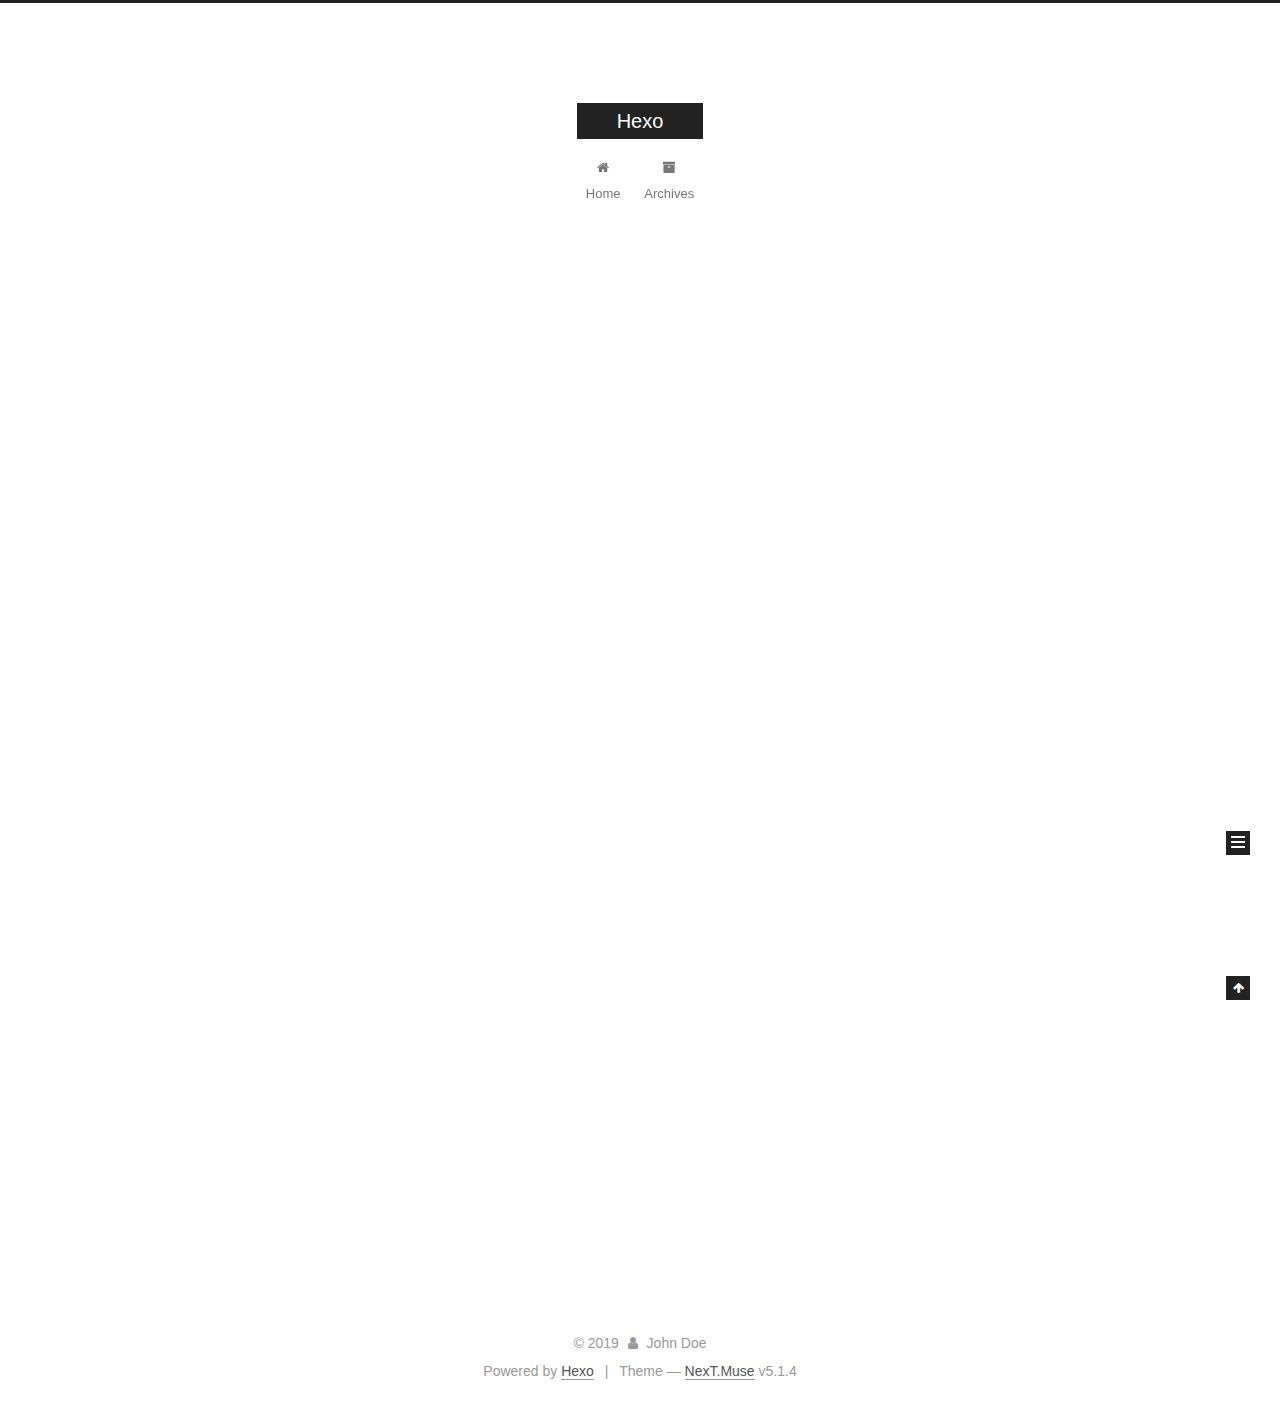
==== index.html @ 6c14ee09 "Site updated: 2019-10-09 23:44:26" ====
<!DOCTYPE html>



  


<html class="theme-next muse use-motion" lang="en">
<head><meta name="generator" content="Hexo 3.9.0">
  <meta charset="UTF-8">
<meta http-equiv="X-UA-Compatible" content="IE=edge">
<meta name="viewport" content="width=device-width, initial-scale=1, maximum-scale=1">
<meta name="theme-color" content="#222">









<meta http-equiv="Cache-Control" content="no-transform">
<meta http-equiv="Cache-Control" content="no-siteapp">
















  
  
  <link href="/lib/fancybox/source/jquery.fancybox.css?v=2.1.5" rel="stylesheet" type="text/css">







<link href="/lib/font-awesome/css/font-awesome.min.css?v=4.6.2" rel="stylesheet" type="text/css">

<link href="/css/main.css?v=5.1.4" rel="stylesheet" type="text/css">


  <link rel="apple-touch-icon" sizes="180x180" href="/images/apple-touch-icon-next.png?v=5.1.4">


  <link rel="icon" type="image/png" sizes="32x32" href="/images/favicon-32x32-next.png?v=5.1.4">


  <link rel="icon" type="image/png" sizes="16x16" href="/images/favicon-16x16-next.png?v=5.1.4">


  <link rel="mask-icon" href="/images/logo.svg?v=5.1.4" color="#222">





  <meta name="keywords" content="Hexo, NexT">










<meta property="og:type" content="website">
<meta property="og:title" content="Hexo">
<meta property="og:url" content="http://yoursite.com/index.html">
<meta property="og:site_name" content="Hexo">
<meta property="og:locale" content="en">
<meta name="twitter:card" content="summary">
<meta name="twitter:title" content="Hexo">



<script type="text/javascript" id="hexo.configurations">
  var NexT = window.NexT || {};
  var CONFIG = {
    root: '/',
    scheme: 'Muse',
    version: '5.1.4',
    sidebar: {"position":"left","display":"post","offset":12,"b2t":false,"scrollpercent":false,"onmobile":false},
    fancybox: true,
    tabs: true,
    motion: {"enable":true,"async":false,"transition":{"post_block":"fadeIn","post_header":"slideDownIn","post_body":"slideDownIn","coll_header":"slideLeftIn","sidebar":"slideUpIn"}},
    duoshuo: {
      userId: '0',
      author: 'Author'
    },
    algolia: {
      applicationID: '',
      apiKey: '',
      indexName: '',
      hits: {"per_page":10},
      labels: {"input_placeholder":"Search for Posts","hits_empty":"We didn't find any results for the search: ${query}","hits_stats":"${hits} results found in ${time} ms"}
    }
  };
</script>



  <link rel="canonical" href="http://yoursite.com/">





  <title>Hexo</title>
  








</head>

<body itemscope itemtype="http://schema.org/WebPage" lang="en">

  
  
    
  

  <div class="container sidebar-position-left 
  page-home">
    <div class="headband"></div>

    <header id="header" class="header" itemscope itemtype="http://schema.org/WPHeader">
      <div class="header-inner"><div class="site-brand-wrapper">
  <div class="site-meta ">
    

    <div class="custom-logo-site-title">
      <a href="/" class="brand" rel="start">
        <span class="logo-line-before"><i></i></span>
        <span class="site-title">Hexo</span>
        <span class="logo-line-after"><i></i></span>
      </a>
    </div>
      
        <p class="site-subtitle"></p>
      
  </div>

  <div class="site-nav-toggle">
    <button>
      <span class="btn-bar"></span>
      <span class="btn-bar"></span>
      <span class="btn-bar"></span>
    </button>
  </div>
</div>

<nav class="site-nav">
  

  
    <ul id="menu" class="menu">
      
        
        <li class="menu-item menu-item-home">
          <a href="/" rel="section">
            
              <i class="menu-item-icon fa fa-fw fa-home"></i> <br>
            
            Home
          </a>
        </li>
      
        
        <li class="menu-item menu-item-archives">
          <a href="/archives/" rel="section">
            
              <i class="menu-item-icon fa fa-fw fa-archive"></i> <br>
            
            Archives
          </a>
        </li>
      

      
    </ul>
  

  
</nav>



 </div>
    </header>

    <main id="main" class="main">
      <div class="main-inner">
        <div class="content-wrap">
          <div id="content" class="content">
            
  <section id="posts" class="posts-expand">
    
      

  

  
  
  

  <article class="post post-type-normal" itemscope itemtype="http://schema.org/Article">
  
  
  
  <div class="post-block">
    <link itemprop="mainEntityOfPage" href="http://yoursite.com/2019/10/09/hello-world/">

    <span hidden itemprop="author" itemscope itemtype="http://schema.org/Person">
      <meta itemprop="name" content="John Doe">
      <meta itemprop="description" content>
      <meta itemprop="image" content="/images/avatar.gif">
    </span>

    <span hidden itemprop="publisher" itemscope itemtype="http://schema.org/Organization">
      <meta itemprop="name" content="Hexo">
    </span>

    
      <header class="post-header">

        
        
          <h1 class="post-title" itemprop="name headline">
                
                <a class="post-title-link" href="/2019/10/09/hello-world/" itemprop="url">Hello World</a></h1>
        

        <div class="post-meta">
          <span class="post-time">
            
              <span class="post-meta-item-icon">
                <i class="fa fa-calendar-o"></i>
              </span>
              
                <span class="post-meta-item-text">Posted on</span>
              
              <time title="Post created" itemprop="dateCreated datePublished" datetime="2019-10-09T19:04:21+08:00">
                2019-10-09
              </time>
            

            

            
          </span>

          

          
            
          

          
          

          

          

          

        </div>
      </header>
    

    
    
    
    <div class="post-body" itemprop="articleBody">

      
      

      
        
          
            <p>Welcome to <a href="https://hexo.io/" target="_blank" rel="noopener">Hexo</a>! This is your very first post. Check <a href="https://hexo.io/docs/" target="_blank" rel="noopener">documentation</a> for more info. If you get any problems when using Hexo, you can find the answer in <a href="https://hexo.io/docs/troubleshooting.html" target="_blank" rel="noopener">troubleshooting</a> or you can ask me on <a href="https://github.com/hexojs/hexo/issues" target="_blank" rel="noopener">GitHub</a>.</p>
<h2 id="Quick-Start"><a href="#Quick-Start" class="headerlink" title="Quick Start"></a>Quick Start</h2><h3 id="Create-a-new-post"><a href="#Create-a-new-post" class="headerlink" title="Create a new post"></a>Create a new post</h3><figure class="highlight bash"><table><tr><td class="gutter"><pre><span class="line">1</span><br></pre></td><td class="code"><pre><span class="line">$ hexo new <span class="string">"My New Post"</span></span><br></pre></td></tr></table></figure>

<p>More info: <a href="https://hexo.io/docs/writing.html" target="_blank" rel="noopener">Writing</a></p>
<h3 id="Run-server"><a href="#Run-server" class="headerlink" title="Run server"></a>Run server</h3><figure class="highlight bash"><table><tr><td class="gutter"><pre><span class="line">1</span><br></pre></td><td class="code"><pre><span class="line">$ hexo server</span><br></pre></td></tr></table></figure>

<p>More info: <a href="https://hexo.io/docs/server.html" target="_blank" rel="noopener">Server</a></p>
<h3 id="Generate-static-files"><a href="#Generate-static-files" class="headerlink" title="Generate static files"></a>Generate static files</h3><figure class="highlight bash"><table><tr><td class="gutter"><pre><span class="line">1</span><br></pre></td><td class="code"><pre><span class="line">$ hexo generate</span><br></pre></td></tr></table></figure>

<p>More info: <a href="https://hexo.io/docs/generating.html" target="_blank" rel="noopener">Generating</a></p>
<h3 id="Deploy-to-remote-sites"><a href="#Deploy-to-remote-sites" class="headerlink" title="Deploy to remote sites"></a>Deploy to remote sites</h3><figure class="highlight bash"><table><tr><td class="gutter"><pre><span class="line">1</span><br></pre></td><td class="code"><pre><span class="line">$ hexo deploy</span><br></pre></td></tr></table></figure>

<p>More info: <a href="https://hexo.io/docs/deployment.html" target="_blank" rel="noopener">Deployment</a></p>

          
        
      
    </div>
    
    
    

    

    

    

    <footer class="post-footer">
      

      

      

      
      
        <div class="post-eof"></div>
      
    </footer>
  </div>
  
  
  
  </article>


    
  </section>

  


          </div>
          


          

        </div>
        
          
  
  <div class="sidebar-toggle">
    <div class="sidebar-toggle-line-wrap">
      <span class="sidebar-toggle-line sidebar-toggle-line-first"></span>
      <span class="sidebar-toggle-line sidebar-toggle-line-middle"></span>
      <span class="sidebar-toggle-line sidebar-toggle-line-last"></span>
    </div>
  </div>

  <aside id="sidebar" class="sidebar">
    
    <div class="sidebar-inner">

      

      

      <section class="site-overview-wrap sidebar-panel sidebar-panel-active">
        <div class="site-overview">
          <div class="site-author motion-element" itemprop="author" itemscope itemtype="http://schema.org/Person">
            
              <p class="site-author-name" itemprop="name">John Doe</p>
              <p class="site-description motion-element" itemprop="description"></p>
          </div>

          <nav class="site-state motion-element">

            
              <div class="site-state-item site-state-posts">
              
                <a href="/archives/">
              
                  <span class="site-state-item-count">1</span>
                  <span class="site-state-item-name">posts</span>
                </a>
              </div>
            

            

            

          </nav>

          

          

          
          

          
          

          

        </div>
      </section>

      

      

    </div>
  </aside>


        
      </div>
    </main>

    <footer id="footer" class="footer">
      <div class="footer-inner">
        <div class="copyright">&copy; <span itemprop="copyrightYear">2019</span>
  <span class="with-love">
    <i class="fa fa-user"></i>
  </span>
  <span class="author" itemprop="copyrightHolder">John Doe</span>

  
</div>


  <div class="powered-by">Powered by <a class="theme-link" target="_blank" href="https://hexo.io">Hexo</a></div>



  <span class="post-meta-divider">|</span>



  <div class="theme-info">Theme &mdash; <a class="theme-link" target="_blank" href="https://github.com/iissnan/hexo-theme-next">NexT.Muse</a> v5.1.4</div>




        







        
      </div>
    </footer>

    
      <div class="back-to-top">
        <i class="fa fa-arrow-up"></i>
        
      </div>
    

    

  </div>

  

<script type="text/javascript">
  if (Object.prototype.toString.call(window.Promise) !== '[object Function]') {
    window.Promise = null;
  }
</script>









  












  
  
    <script type="text/javascript" src="/lib/jquery/index.js?v=2.1.3"></script>
  

  
  
    <script type="text/javascript" src="/lib/fastclick/lib/fastclick.min.js?v=1.0.6"></script>
  

  
  
    <script type="text/javascript" src="/lib/jquery_lazyload/jquery.lazyload.js?v=1.9.7"></script>
  

  
  
    <script type="text/javascript" src="/lib/velocity/velocity.min.js?v=1.2.1"></script>
  

  
  
    <script type="text/javascript" src="/lib/velocity/velocity.ui.min.js?v=1.2.1"></script>
  

  
  
    <script type="text/javascript" src="/lib/fancybox/source/jquery.fancybox.pack.js?v=2.1.5"></script>
  


  


  <script type="text/javascript" src="/js/src/utils.js?v=5.1.4"></script>

  <script type="text/javascript" src="/js/src/motion.js?v=5.1.4"></script>



  
  

  

  


  <script type="text/javascript" src="/js/src/bootstrap.js?v=5.1.4"></script>



  


  




	





  





  












  





  

  

  

  
  

  

  

  

</body>
</html>
---- css/main.css ----
/* normalize.css v3.0.2 | MIT License | git.io/normalize */
html {
  font-family: sans-serif; /* 1 */
  -ms-text-size-adjust: 100%; /* 2 */
  -webkit-text-size-adjust: 100%; /* 2 */
}
body {
  margin: 0;
}
article,
aside,
details,
figcaption,
figure,
footer,
header,
hgroup,
main,
menu,
nav,
section,
summary {
  display: block;
}
audio,
canvas,
progress,
video {
  display: inline-block; /* 1 */
  vertical-align: baseline; /* 2 */
}
audio:not([controls]) {
  display: none;
  height: 0;
}
[hidden],
template {
  display: none;
}
a {
  background-color: transparent;
}
a:active,
a:hover {
  outline: 0;
}
abbr[title] {
  border-bottom: 1px dotted;
}
b,
strong {
  font-weight: bold;
}
dfn {
  font-style: italic;
}
h1 {
  font-size: 2em;
  margin: 0.67em 0;
}
mark {
  background: #ff0;
  color: #000;
}
small {
  font-size: 80%;
}
sub,
sup {
  font-size: 75%;
  line-height: 0;
  position: relative;
  vertical-align: baseline;
}
sup {
  top: -0.5em;
}
sub {
  bottom: -0.25em;
}
img {
  border: 0;
}
svg:not(:root) {
  overflow: hidden;
}
figure {
  margin: 1em 40px;
}
hr {
  -moz-box-sizing: content-box;
  box-sizing: content-box;
  height: 0;
}
pre {
  overflow: auto;
}
code,
kbd,
pre,
samp {
  font-family: monospace, monospace;
  font-size: 1em;
}
button,
input,
optgroup,
select,
textarea {
  color: inherit; /* 1 */
  font: inherit; /* 2 */
  margin: 0; /* 3 */
}
button {
  overflow: visible;
}
button,
select {
  text-transform: none;
}
button,
html input[type="button"],
input[type="reset"],
input[type="submit"] {
  -webkit-appearance: button; /* 2 */
  cursor: pointer; /* 3 */
}
button[disabled],
html input[disabled] {
  cursor: default;
}
button::-moz-focus-inner,
input::-moz-focus-inner {
  border: 0;
  padding: 0;
}
input {
  line-height: normal;
}
input[type="checkbox"],
input[type="radio"] {
  box-sizing: border-box; /* 1 */
  padding: 0; /* 2 */
}
input[type="number"]::-webkit-inner-spin-button,
input[type="number"]::-webkit-outer-spin-button {
  height: auto;
}
input[type="search"] {
  -webkit-appearance: textfield; /* 1 */
  -moz-box-sizing: content-box;
  -webkit-box-sizing: content-box; /* 2 */
  box-sizing: content-box;
}
input[type="search"]::-webkit-search-cancel-button,
input[type="search"]::-webkit-search-decoration {
  -webkit-appearance: none;
}
fieldset {
  border: 1px solid #c0c0c0;
  margin: 0 2px;
  padding: 0.35em 0.625em 0.75em;
}
legend {
  border: 0; /* 1 */
  padding: 0; /* 2 */
}
textarea {
  overflow: auto;
}
optgroup {
  font-weight: bold;
}
table {
  border-collapse: collapse;
  border-spacing: 0;
}
td,
th {
  padding: 0;
}
::selection {
  background: #262a30;
  color: #fff;
}
body {
  position: relative;
  font-family: 'Lato', "PingFang SC", "Microsoft YaHei", sans-serif;
  font-size: 14px;
  line-height: 2;
  color: #555;
  background: #fff;
}
@media (max-width: 767px) {
  body {
    padding-right: 0 !important;
  }
}
@media (min-width: 768px) and (max-width: 991px) {
  body {
    padding-right: 0 !important;
  }
}
@media (min-width: 1600px) {
  body {
    font-size: 16px;
  }
}
h1,
h2,
h3,
h4,
h5,
h6 {
  margin: 0;
  padding: 0;
  font-weight: bold;
  line-height: 1.5;
  font-family: 'Lato', "PingFang SC", "Microsoft YaHei", sans-serif;
}
h2,
h3,
h4,
h5,
h6 {
  margin: 20px 0 15px;
}
h1 {
  font-size: 22px;
}
@media (max-width: 767px) {
  h1 {
    font-size: 18px;
  }
}
h2 {
  font-size: 20px;
}
@media (max-width: 767px) {
  h2 {
    font-size: 16px;
  }
}
h3 {
  font-size: 18px;
}
@media (max-width: 767px) {
  h3 {
    font-size: 14px;
  }
}
h4 {
  font-size: 16px;
}
@media (max-width: 767px) {
  h4 {
    font-size: 12px;
  }
}
h5 {
  font-size: 14px;
}
@media (max-width: 767px) {
  h5 {
    font-size: 10px;
  }
}
h6 {
  font-size: 12px;
}
@media (max-width: 767px) {
  h6 {
    font-size: 8px;
  }
}
p {
  margin: 0 0 20px 0;
}
a {
  color: #555;
  text-decoration: none;
  outline: none;
  border-bottom: 1px solid #999;
  word-wrap: break-word;
}
a:hover {
  color: #222;
  border-bottom-color: #222;
}
blockquote {
  margin: 0;
  padding: 0;
}
img {
  display: block;
  margin: auto;
  max-width: 100%;
  height: auto;
}
hr {
  margin: 40px 0;
  height: 3px;
  border: none;
  background-color: #ddd;
  background-image: repeating-linear-gradient(-45deg, #fff, #fff 4px, transparent 4px, transparent 8px);
}
blockquote {
  padding: 0 15px;
  color: #666;
  border-left: 4px solid #ddd;
}
blockquote cite::before {
  content: "-";
  padding: 0 5px;
}
dt {
  font-weight: 700;
}
dd {
  margin: 0;
  padding: 0;
}
kbd {
  border: 1px solid #ccc;
  border-radius: 0.2em;
  box-shadow: 0.1em 0.1em 0.2em rgba(0,0,0,0.1);
  background-color: #f9f9f9;
  font-family: inherit;
  background-image: -webkit-linear-gradient(top, #eee, #fff, #eee);
  padding: 0.1em 0.3em;
  white-space: nowrap;
}
.text-left {
  text-align: left;
}
.text-center {
  text-align: center;
}
.text-right {
  text-align: right;
}
.text-justify {
  text-align: justify;
}
.text-nowrap {
  white-space: nowrap;
}
.text-lowercase {
  text-transform: lowercase;
}
.text-uppercase {
  text-transform: uppercase;
}
.text-capitalize {
  text-transform: capitalize;
}
.center-block {
  display: block;
  margin-left: auto;
  margin-right: auto;
}
.clearfix:before,
.clearfix:after {
  content: " ";
  display: table;
}
.clearfix:after {
  clear: both;
}
.pullquote {
  width: 45%;
}
.pullquote.left {
  float: left;
  margin-left: 5px;
  margin-right: 10px;
}
.pullquote.right {
  float: right;
  margin-left: 10px;
  margin-right: 5px;
}
.affix.affix.affix {
  position: fixed;
}
.translation {
  margin-top: -20px;
  font-size: 14px;
  color: #999;
}
.scrollbar-measure {
  width: 100px;
  height: 100px;
  overflow: scroll;
  position: absolute;
  top: -9999px;
}
.use-motion .motion-element {
  opacity: 0;
}
table {
  margin: 20px 0;
  width: 100%;
  border-collapse: collapse;
  border-spacing: 0;
  border: 1px solid #ddd;
  font-size: 14px;
  table-layout: fixed;
  word-wrap: break-all;
}
table>tbody>tr:nth-of-type(odd) {
  background-color: #f9f9f9;
}
table>tbody>tr:hover {
  background-color: #f5f5f5;
}
caption,
th,
td {
  padding: 8px;
  text-align: left;
  vertical-align: middle;
  font-weight: normal;
}
th,
td {
  border-bottom: 3px solid #ddd;
  border-right: 1px solid #eee;
}
th {
  padding-bottom: 10px;
  font-weight: 700;
}
td {
  border-bottom-width: 1px;
}
html,
body {
  height: 100%;
}
.container {
  position: relative;
  min-height: 100%;
}
.header-inner {
  margin: 0 auto;
  padding: 100px 0 70px;
  width: 700px;
}
@media (min-width: 1600px) {
  .container .header-inner {
    width: 900px;
  }
}
.main {
  padding-bottom: 150px;
}
.main-inner {
  margin: 0 auto;
  width: 700px;
}
@media (min-width: 1600px) {
  .container .main-inner {
    width: 900px;
  }
}
.footer {
  position: absolute;
  left: 0;
  bottom: 0;
  width: 100%;
  min-height: 50px;
}
.footer-inner {
  box-sizing: border-box;
  margin: 20px auto;
  width: 700px;
}
@media (min-width: 1600px) {
  .container .footer-inner {
    width: 900px;
  }
}
pre,
.highlight {
  overflow: auto;
  margin: 20px 0;
  padding: 0;
  font-size: 13px;
  color: #4d4d4c;
  background: #f7f7f7;
  line-height: 1.6;
}
pre,
code {
  font-family: consolas, Menlo, "PingFang SC", "Microsoft YaHei", monospace;
}
code {
  padding: 2px 4px;
  word-wrap: break-word;
  color: #555;
  background: #eee;
  border-radius: 3px;
  font-size: 13px;
}
pre {
  padding: 10px;
}
pre code {
  padding: 0;
  color: #4d4d4c;
  background: none;
  text-shadow: none;
}
.highlight {
  border-radius: 1px;
}
.highlight pre {
  border: none;
  margin: 0;
  padding: 10px 0;
}
.highlight table {
  margin: 0;
  width: auto;
  border: none;
}
.highlight td {
  border: none;
  padding: 0;
}
.highlight figcaption {
  font-size: 1em;
  color: #4d4d4c;
  line-height: 1em;
  margin-bottom: 1em;
}
.highlight figcaption:before,
.highlight figcaption:after {
  content: " ";
  display: table;
}
.highlight figcaption:after {
  clear: both;
}
.highlight figcaption a {
  float: right;
  color: #4d4d4c;
}
.highlight figcaption a:hover {
  border-bottom-color: #4d4d4c;
}
.highlight .gutter pre {
  padding-left: 10px;
  padding-right: 10px;
  color: #869194;
  text-align: right;
  background-color: #eff2f3;
}
.highlight .code pre {
  width: 100%;
  padding-left: 10px;
  padding-right: 10px;
  background-color: #f7f7f7;
}
.highlight .line {
  height: 20px;
}
.gutter {
  -webkit-user-select: none;
  -moz-user-select: none;
  -ms-user-select: none;
  user-select: none;
}
.gist table {
  width: auto;
}
.gist table td {
  border: none;
}
pre .deletion {
  background: #fdd;
}
pre .addition {
  background: #dfd;
}
pre .meta {
  color: #8959a8;
}
pre .comment {
  color: #8e908c;
}
pre .variable,
pre .attribute,
pre .tag,
pre .regexp,
pre .ruby .constant,
pre .xml .tag .title,
pre .xml .pi,
pre .xml .doctype,
pre .html .doctype,
pre .css .id,
pre .css .class,
pre .css .pseudo {
  color: #c82829;
}
pre .number,
pre .preprocessor,
pre .built_in,
pre .literal,
pre .params,
pre .constant,
pre .command {
  color: #f5871f;
}
pre .ruby .class .title,
pre .css .rules .attribute,
pre .string,
pre .value,
pre .inheritance,
pre .header,
pre .ruby .symbol,
pre .xml .cdata,
pre .special,
pre .number,
pre .formula {
  color: #718c00;
}
pre .title,
pre .css .hexcolor {
  color: #3e999f;
}
pre .function,
pre .python .decorator,
pre .python .title,
pre .ruby .function .title,
pre .ruby .title .keyword,
pre .perl .sub,
pre .javascript .title,
pre .coffeescript .title {
  color: #4271ae;
}
pre .keyword,
pre .javascript .function {
  color: #8959a8;
}
.full-image.full-image.full-image.full-image {
  border: none;
  max-width: 100%;
  width: auto;
  margin: 20px auto 25px;
}
@media (min-width: 992px) {
  .full-image.full-image.full-image.full-image {
    max-width: none;
    width: 110%;
    margin: 25px -5%;
  }
}
.blockquote-center,
.page-home .post-type-quote blockquote,
.page-post-detail .post-type-quote blockquote {
  position: relative;
  margin: 40px 0;
  padding: 0;
  border-left: none;
  text-align: center;
}
.blockquote-center::before,
.page-home .post-type-quote blockquote::before,
.page-post-detail .post-type-quote blockquote::before,
.blockquote-center::after,
.page-home .post-type-quote blockquote::after,
.page-post-detail .post-type-quote blockquote::after {
  position: absolute;
  content: ' ';
  display: block;
  width: 100%;
  height: 24px;
  opacity: 0.2;
  background-repeat: no-repeat;
  background-position: 0 -6px;
  background-size: 22px 22px;
}
.blockquote-center::before,
.page-home .post-type-quote blockquote::before,
.page-post-detail .post-type-quote blockquote::before {
  top: -20px;
  background-image: url("../images/quote-l.svg");
  border-top: 1px solid #ccc;
}
.blockquote-center::after,
.page-home .post-type-quote blockquote::after,
.page-post-detail .post-type-quote blockquote::after {
  bottom: -20px;
  background-image: url("../images/quote-r.svg");
  border-bottom: 1px solid #ccc;
  background-position: 100% 8px;
}
.blockquote-center p,
.page-home .post-type-quote blockquote p,
.page-post-detail .post-type-quote blockquote p,
.blockquote-center div,
.page-home .post-type-quote blockquote div,
.page-post-detail .post-type-quote blockquote div {
  text-align: center;
}
.post .post-body .group-picture img {
  box-sizing: border-box;
  padding: 0 3px;
  border: none;
}
.post .group-picture-row {
  overflow: hidden;
  margin-top: 6px;
}
.post .group-picture-row:first-child {
  margin-top: 0;
}
.post .group-picture-column {
  float: left;
}
.page-post-detail .post-body .group-picture-column {
  float: none;
  margin-top: 10px;
  width: auto !important;
}
.page-post-detail .post-body .group-picture-column img {
  margin: 0 auto;
}
.page-archive .group-picture-container {
  overflow: hidden;
}
.page-archive .group-picture-row {
  float: left;
}
.page-archive .group-picture-row:first-child {
  margin-top: 6px;
}
.page-archive .group-picture-column {
  max-width: 150px;
  max-height: 150px;
}
.post-body .note {
  position: relative;
  padding: 15px;
  margin-bottom: 20px;
  border: 1px solid #eee;
  border-left-width: 5px;
  border-radius: 3px;
}
.post-body .note h2,
.post-body .note h3,
.post-body .note h4,
.post-body .note h5,
.post-body .note h6 {
  margin-top: 0;
  margin-bottom: 0;
  border-bottom: initial;
  padding-top: 0 !important;
}
.post-body .note p:first-child,
.post-body .note ul:first-child,
.post-body .note ol:first-child,
.post-body .note table:first-child,
.post-body .note pre:first-child,
.post-body .note blockquote:first-child {
  margin-top: 0;
}
.post-body .note p:last-child,
.post-body .note ul:last-child,
.post-body .note ol:last-child,
.post-body .note table:last-child,
.post-body .note pre:last-child,
.post-body .note blockquote:last-child {
  margin-bottom: 0;
}
.post-body .note.default {
  border-left-color: #777;
}
.post-body .note.default h2,
.post-body .note.default h3,
.post-body .note.default h4,
.post-body .note.default h5,
.post-body .note.default h6 {
  color: #777;
}
.post-body .note.primary {
  border-left-color: #6f42c1;
}
.post-body .note.primary h2,
.post-body .note.primary h3,
.post-body .note.primary h4,
.post-body .note.primary h5,
.post-body .note.primary h6 {
  color: #6f42c1;
}
.post-body .note.info {
  border-left-color: #428bca;
}
.post-body .note.info h2,
.post-body .note.info h3,
.post-body .note.info h4,
.post-body .note.info h5,
.post-body .note.info h6 {
  color: #428bca;
}
.post-body .note.success {
  border-left-color: #5cb85c;
}
.post-body .note.success h2,
.post-body .note.success h3,
.post-body .note.success h4,
.post-body .note.success h5,
.post-body .note.success h6 {
  color: #5cb85c;
}
.post-body .note.warning {
  border-left-color: #f0ad4e;
}
.post-body .note.warning h2,
.post-body .note.warning h3,
.post-body .note.warning h4,
.post-body .note.warning h5,
.post-body .note.warning h6 {
  color: #f0ad4e;
}
.post-body .note.danger {
  border-left-color: #d9534f;
}
.post-body .note.danger h2,
.post-body .note.danger h3,
.post-body .note.danger h4,
.post-body .note.danger h5,
.post-body .note.danger h6 {
  color: #d9534f;
}
.post-body .label {
  display: inline;
  padding: 0 2px;
  white-space: nowrap;
}
.post-body .label.default {
  background-color: #f0f0f0;
}
.post-body .label.primary {
  background-color: #efe6f7;
}
.post-body .label.info {
  background-color: #e5f2f8;
}
.post-body .label.success {
  background-color: #e7f4e9;
}
.post-body .label.warning {
  background-color: #fcf6e1;
}
.post-body .label.danger {
  background-color: #fae8eb;
}
.post-body .tabs {
  position: relative;
  display: block;
  margin-bottom: 20px;
  padding-top: 10px;
}
.post-body .tabs ul.nav-tabs {
  margin: 0;
  padding: 0;
  display: flex;
  margin-bottom: -1px;
}
@media (max-width: 413px) {
  .post-body .tabs ul.nav-tabs {
    display: block;
    margin-bottom: 5px;
  }
}
.post-body .tabs ul.nav-tabs li.tab {
  list-style-type: none !important;
  margin: 0 0.25em 0 0;
  border-top: 3px solid transparent;
  border-left: 1px solid transparent;
  border-right: 1px solid transparent;
}
@media (max-width: 413px) {
  .post-body .tabs ul.nav-tabs li.tab {
    margin: initial;
    border-top: 1px solid transparent;
    border-left: 3px solid transparent;
    border-right: 1px solid transparent;
    border-bottom: 1px solid transparent;
  }
}
.post-body .tabs ul.nav-tabs li.tab a {
  outline: 0;
  border-bottom: initial;
  display: block;
  line-height: 1.8em;
  padding: 0.25em 0.75em;
  transition-duration: 0.2s;
  transition-timing-function: ease-out;
  transition-delay: 0s;
}
.post-body .tabs ul.nav-tabs li.tab a i {
  width: 1.285714285714286em;
}
.post-body .tabs ul.nav-tabs li.tab.active {
  border-top: 3px solid #fc6423;
  border-left: 1px solid #ddd;
  border-right: 1px solid #ddd;
  background-color: #fff;
}
@media (max-width: 413px) {
  .post-body .tabs ul.nav-tabs li.tab.active {
    border-top: 1px solid #ddd;
    border-left: 3px solid #fc6423;
    border-right: 1px solid #ddd;
    border-bottom: 1px solid #ddd;
  }
}
.post-body .tabs ul.nav-tabs li.tab.active a {
  cursor: default;
  color: #555;
}
.post-body .tabs .tab-content {
  background-color: #fff;
}
.post-body .tabs .tab-content .tab-pane {
  border: 1px solid #ddd;
  padding: 20px 20px 0 20px;
}
.post-body .tabs .tab-content .tab-pane:not(.active) {
  display: none !important;
}
.post-body .tabs .tab-content .tab-pane.active {
  display: block !important;
}
.btn {
  display: inline-block;
  padding: 0 20px;
  font-size: 14px;
  color: #fff;
  background: #222;
  border: 2px solid #222;
  text-decoration: none;
  border-radius: 0;
  transition-property: background-color;
  transition-duration: 0.2s;
  transition-timing-function: ease-in-out;
  transition-delay: 0s;
  line-height: 2;
}
.btn:hover {
  border-color: #222;
  color: #222;
  background: #fff;
}
.btn +.btn {
  margin: 0 0 8px 8px;
}
.btn .fa-fw {
  width: 1.285714285714286em;
  text-align: left;
}
.btn-bar {
  display: block;
  width: 22px;
  height: 2px;
  background: #555;
  border-radius: 1px;
}
.btn-bar+.btn-bar {
  margin-top: 4px;
}
.pagination {
  margin: 120px 0 40px;
  text-align: center;
  border-top: 1px solid #eee;
}
.page-number-basic,
.pagination .prev,
.pagination .next,
.pagination .page-number,
.pagination .space {
  display: inline-block;
  position: relative;
  top: -1px;
  margin: 0 10px;
  padding: 0 11px;
}
@media (max-width: 767px) {
  .page-number-basic,
  .pagination .prev,
  .pagination .next,
  .pagination .page-number,
  .pagination .space {
    margin: 0 5px;
  }
}
.pagination .prev,
.pagination .next,
.pagination .page-number {
  border-bottom: 0;
  border-top: 1px solid #eee;
  transition-property: border-color;
  transition-duration: 0.2s;
  transition-timing-function: ease-in-out;
  transition-delay: 0s;
}
.pagination .prev:hover,
.pagination .next:hover,
.pagination .page-number:hover {
  border-top-color: #222;
}
.pagination .space {
  padding: 0;
  margin: 0;
}
.pagination .prev {
  margin-left: 0;
}
.pagination .next {
  margin-right: 0;
}
.pagination .page-number.current {
  color: #fff;
  background: #ccc;
  border-top-color: #ccc;
}
@media (max-width: 767px) {
  .pagination {
    border-top: none;
  }
  .pagination .prev,
  .pagination .next,
  .pagination .page-number {
    margin-bottom: 10px;
    border-top: 0;
    border-bottom: 1px solid #eee;
    padding: 0 10px;
  }
  .pagination .prev:hover,
  .pagination .next:hover,
  .pagination .page-number:hover {
    border-bottom-color: #222;
  }
}
.comments {
  margin: 60px 20px 0;
}
.tag-cloud {
  text-align: center;
}
.tag-cloud a {
  display: inline-block;
  margin: 10px;
}
.back-to-top {
  box-sizing: border-box;
  position: fixed;
  bottom: -100px;
  right: 30px;
  z-index: 1050;
  padding: 0 6px;
  width: 24px;
  background: #222;
  font-size: 12px;
  opacity: 1;
  color: #fff;
  cursor: pointer;
  text-align: center;
  -webkit-transform: translateZ(0);
  transition-property: bottom;
  transition-duration: 0.2s;
  transition-timing-function: ease-in-out;
  transition-delay: 0s;
}
@media (min-width: 768px) and (max-width: 991px) {
  .back-to-top {
    display: none !important;
  }
}
@media (max-width: 767px) {
  .back-to-top {
    display: none !important;
  }
}
.back-to-top.back-to-top-on {
  bottom: 19px;
}
.header {
  background: transparent;
}
.header-inner {
  position: relative;
}
.headband {
  height: 3px;
  background: #222;
}
.site-meta {
  margin: 0;
  text-align: center;
}
@media (max-width: 767px) {
  .site-meta {
    text-align: center;
  }
}
.brand {
  position: relative;
  display: inline-block;
  padding: 0 40px;
  color: #fff;
  background: #222;
  border-bottom: none;
}
.brand:hover {
  color: #fff;
}
.logo {
  display: inline-block;
  margin-right: 5px;
  line-height: 36px;
  vertical-align: top;
}
.site-title {
  display: inline-block;
  vertical-align: top;
  line-height: 36px;
  font-size: 20px;
  font-weight: normal;
  font-family: 'Lato', "PingFang SC", "Microsoft YaHei", sans-serif;
}
.site-subtitle {
  margin-top: 10px;
  font-size: 13px;
  color: #999;
}
.use-motion .brand {
  opacity: 0;
}
.use-motion .logo,
.use-motion .site-title,
.use-motion .site-subtitle {
  opacity: 0;
  position: relative;
  top: -10px;
}
.site-nav-toggle {
  display: none;
  position: absolute;
  top: 10px;
  left: 10px;
}
@media (max-width: 767px) {
  .site-nav-toggle {
    display: block;
  }
}
.site-nav-toggle button {
  margin-top: 2px;
  padding: 9px 10px;
  background: transparent;
  border: none;
}
@media (max-width: 767px) {
  .site-nav {
    display: none;
    margin: 0 -10px;
    padding: 0 10px;
    clear: both;
    border-top: 1px solid #ddd;
  }
}
@media (min-width: 768px) and (max-width: 991px) {
  .site-nav {
    display: block !important;
  }
}
@media (min-width: 992px) {
  .site-nav {
    display: block !important;
  }
}
.menu {
  margin-top: 20px;
  padding-left: 0;
  text-align: center;
}
.menu .menu-item {
  display: inline-block;
  margin: 0 10px;
  list-style: none;
}
@media screen and (max-width: 767px) {
  .menu .menu-item {
    margin-top: 10px;
  }
}
.menu .menu-item a {
  display: block;
  font-size: 13px;
  line-height: inherit;
  border-bottom: 1px solid transparent;
  transition-property: border-color;
  transition-duration: 0.2s;
  transition-timing-function: ease-in-out;
  transition-delay: 0s;
}
.menu .menu-item a:hover {
  border-bottom-color: #222;
}
.menu .menu-item .fa {
  margin-right: 5px;
}
.use-motion .menu-item {
  opacity: 0;
}
.post-body {
  font-family: 'Lato', "PingFang SC", "Microsoft YaHei", sans-serif;
}
@media (max-width: 767px) {
  .post-body {
    word-break: break-word;
  }
}
.post-body .fancybox img {
  display: block !important;
  margin: 0 auto;
  cursor: pointer;
  cursor: zoom-in;
  cursor: -webkit-zoom-in;
}
.post-body .image-caption,
.post-body .figure .caption {
  margin: -20px auto 15px;
  text-align: center;
  font-size: 14px;
  color: #999;
  font-weight: bold;
  line-height: 1;
}
.post-sticky-flag {
  display: inline-block;
  font-size: 16px;
  -ms-transform: rotate(30deg);
  -webkit-transform: rotate(30deg);
  -moz-transform: rotate(30deg);
  -ms-transform: rotate(30deg);
  -o-transform: rotate(30deg);
  transform: rotate(30deg);
}
.use-motion .post-block,
.use-motion .pagination,
.use-motion .comments {
  opacity: 0;
}
.use-motion .post-header {
  opacity: 0;
}
.use-motion .post-body {
  opacity: 0;
}
.use-motion .collection-title {
  opacity: 0;
}
.posts-expand {
  padding-top: 40px;
}
@media (max-width: 767px) {
  .posts-expand {
    margin: 0 20px;
  }
  .post-body pre .gutter pre {
    padding-right: 10px;
  }
  .post-body .highlight {
    margin-left: 0px;
    margin-right: 0px;
    padding: 0;
  }
  .post-body .highlight .gutter pre {
    padding-right: 10px;
  }
}
@media (min-width: 992px) {
  .posts-expand .post-body {
    text-align: justify;
  }
}
.posts-expand .post-body h2,
.posts-expand .post-body h3,
.posts-expand .post-body h4,
.posts-expand .post-body h5,
.posts-expand .post-body h6 {
  padding-top: 10px;
}
.posts-expand .post-body h2 .header-anchor,
.posts-expand .post-body h3 .header-anchor,
.posts-expand .post-body h4 .header-anchor,
.posts-expand .post-body h5 .header-anchor,
.posts-expand .post-body h6 .header-anchor {
  float: right;
  margin-left: 10px;
  color: #ccc;
  border-bottom-style: none;
  visibility: hidden;
}
.posts-expand .post-body h2 .header-anchor:hover,
.posts-expand .post-body h3 .header-anchor:hover,
.posts-expand .post-body h4 .header-anchor:hover,
.posts-expand .post-body h5 .header-anchor:hover,
.posts-expand .post-body h6 .header-anchor:hover {
  color: inherit;
}
.posts-expand .post-body h2:hover .header-anchor,
.posts-expand .post-body h3:hover .header-anchor,
.posts-expand .post-body h4:hover .header-anchor,
.posts-expand .post-body h5:hover .header-anchor,
.posts-expand .post-body h6:hover .header-anchor {
  visibility: visible;
}
.posts-expand .post-body ul li {
  list-style: circle;
}
.posts-expand .post-body img {
  box-sizing: border-box;
  margin: auto;
  padding: 3px;
  border: 1px solid #ddd;
}
.posts-expand .post-body .fancybox img {
  margin: 0 auto 25px;
}
@media (max-width: 767px) {
  .posts-collapse {
    margin: 0 20px;
  }
  .posts-collapse .post-title,
  .posts-collapse .post-meta {
    display: block;
    width: auto;
    text-align: left;
  }
}
.posts-collapse {
  position: relative;
  z-index: 1010;
  margin-left: 55px;
}
.posts-collapse::after {
  content: " ";
  position: absolute;
  top: 20px;
  left: 0;
  margin-left: -2px;
  width: 4px;
  height: 100%;
  background: #f5f5f5;
  z-index: -1;
}
@media (max-width: 767px) {
  .posts-collapse {
    margin: 0 20px;
  }
}
.posts-collapse .collection-title {
  position: relative;
  margin: 60px 0;
}
.posts-collapse .collection-title h1,
.posts-collapse .collection-title h2 {
  margin-left: 20px;
}
.posts-collapse .collection-title small {
  color: #bbb;
  margin-left: 5px;
}
.posts-collapse .collection-title::before {
  content: " ";
  position: absolute;
  left: 0;
  top: 50%;
  margin-left: -4px;
  margin-top: -4px;
  width: 8px;
  height: 8px;
  background: #bbb;
  border-radius: 50%;
}
.posts-collapse .post {
  margin: 30px 0;
}
.posts-collapse .post-header {
  position: relative;
  transition-duration: 0.2s;
  transition-timing-function: ease-in-out;
  transition-delay: 0s;
  transition-property: border;
  border-bottom: 1px dashed #ccc;
}
.posts-collapse .post-header::before {
  content: " ";
  position: absolute;
  left: 0;
  top: 12px;
  width: 6px;
  height: 6px;
  margin-left: -4px;
  background: #bbb;
  border-radius: 50%;
  border: 1px solid #fff;
  transition-duration: 0.2s;
  transition-timing-function: ease-in-out;
  transition-delay: 0s;
  transition-property: background;
}
.posts-collapse .post-header:hover {
  border-bottom-color: #666;
}
.posts-collapse .post-header:hover::before {
  background: #222;
}
.posts-collapse .post-meta {
  position: absolute;
  font-size: 12px;
  left: 20px;
  top: 5px;
}
.posts-collapse .post-comments-count {
  display: none;
}
.posts-collapse .post-title {
  margin-left: 60px;
  font-size: 16px;
  font-weight: normal;
  line-height: inherit;
}
.posts-collapse .post-title::after {
  margin-left: 3px;
  opacity: 0.6;
}
.posts-collapse .post-title a {
  color: #666;
  border-bottom: none;
}
.page-home .post-type-quote .post-header,
.page-post-detail .post-type-quote .post-header,
.page-home .post-type-quote .post-tags,
.page-post-detail .post-type-quote .post-tags {
  display: none;
}
.posts-expand .post-title {
  text-align: center;
  word-break: break-word;
  font-weight: 400;
}
.posts-expand .post-title-link {
  display: inline-block;
  position: relative;
  color: #555;
  border-bottom: none;
  line-height: 1.2;
  vertical-align: top;
}
.posts-expand .post-title-link::before {
  content: "";
  position: absolute;
  width: 100%;
  height: 2px;
  bottom: 0;
  left: 0;
  background-color: #000;
  visibility: hidden;
  -webkit-transform: scaleX(0);
  -moz-transform: scaleX(0);
  -ms-transform: scaleX(0);
  -o-transform: scaleX(0);
  transform: scaleX(0);
  transition-duration: 0.2s;
  transition-timing-function: ease-in-out;
  transition-delay: 0s;
}
.posts-expand .post-title-link:hover::before {
  visibility: visible;
  -webkit-transform: scaleX(1);
  -moz-transform: scaleX(1);
  -ms-transform: scaleX(1);
  -o-transform: scaleX(1);
  transform: scaleX(1);
}
.posts-expand .post-title-link .fa {
  font-size: 16px;
}
.posts-expand .post-meta {
  margin: 3px 0 60px 0;
  color: #999;
  font-family: 'Lato', "PingFang SC", "Microsoft YaHei", sans-serif;
  font-size: 12px;
  text-align: center;
}
.posts-expand .post-meta .post-category-list {
  display: inline-block;
  margin: 0;
  padding: 3px;
}
.posts-expand .post-meta .post-category-list-link {
  color: #999;
}
.posts-expand .post-meta .post-description {
  font-size: 14px;
  margin-top: 2px;
}
.post-meta-divider {
  margin: 0 0.5em;
}
.post-meta-item-icon {
  margin-right: 3px;
}
@media (min-width: 768px) and (max-width: 991px) {
  .post-meta-item-icon {
    display: inline-block;
  }
}
@media (max-width: 767px) {
  .post-meta-item-icon {
    display: inline-block;
  }
}
@media (min-width: 768px) and (max-width: 991px) {
  .post-meta-item-text {
    display: none;
  }
}
@media (max-width: 767px) {
  .post-meta-item-text {
    display: none;
  }
}
@media (max-width: 767px) {
  .posts-expand .post-comments-count {
    display: none;
  }
}
.post-button {
  margin-top: 40px;
}
.posts-expand .post-tags {
  margin-top: 40px;
  text-align: center;
}
.posts-expand .post-tags a {
  display: inline-block;
  margin-right: 10px;
  font-size: 13px;
}
.post-nav {
  display: table;
  margin-top: 15px;
  width: 100%;
  border-top: 1px solid #eee;
}
.post-nav-divider {
  display: table-cell;
  width: 10%;
}
.post-nav-item {
  display: table-cell;
  padding: 10px 0 0 0;
  width: 45%;
  vertical-align: top;
}
.post-nav-item a {
  position: relative;
  display: block;
  line-height: 25px;
  font-size: 14px;
  color: #555;
  border-bottom: none;
}
.post-nav-item a:hover {
  color: #222;
  border-bottom: none;
}
.post-nav-item a:active {
  top: 2px;
}
.post-nav-item .fa {
  position: absolute;
  top: 8px;
  left: 0;
  font-size: 12px;
}
.post-nav-next a {
  padding-left: 15px;
}
.post-nav-prev {
  text-align: right;
}
.post-nav-prev a {
  padding-right: 15px;
}
.post-nav-prev .fa {
  right: 0;
  left: auto;
}
.posts-expand .post-eof {
  display: block;
  margin: 80px auto 60px;
  width: 8%;
  height: 1px;
  background: #ccc;
  text-align: center;
}
.post:last-child .post-eof.post-eof.post-eof {
  display: none;
}
.post-gallery {
  display: table;
  table-layout: fixed;
  width: 100%;
  border-collapse: separate;
}
.post-gallery-row {
  display: table-row;
}
.post-gallery .post-gallery-img {
  display: table-cell;
  text-align: center;
  vertical-align: middle;
  border: none;
}
.post-gallery .post-gallery-img img {
  max-width: 100%;
  max-height: 100%;
  border: none;
}
.fancybox-close,
.fancybox-close:hover {
  border: none;
}
.rtl.post-body p,
.rtl.post-body a,
.rtl.post-body h1,
.rtl.post-body h2,
.rtl.post-body h3,
.rtl.post-body h4,
.rtl.post-body h5,
.rtl.post-body h6,
.rtl.post-body li,
.rtl.post-body ul,
.rtl.post-body ol {
  direction: rtl;
  font-family: UKIJ Ekran;
}
.rtl.post-title {
  font-family: UKIJ Ekran;
}
.sidebar {
  position: fixed;
  right: 0;
  top: 0;
  bottom: 0;
  width: 0;
  z-index: 1040;
  box-shadow: inset 0 2px 6px #000;
  background: #222;
  -webkit-transform: translateZ(0);
}
.sidebar a {
  color: #999;
  border-bottom-color: #555;
}
.sidebar a:hover {
  color: #eee;
}
@media (min-width: 768px) and (max-width: 991px) {
  .sidebar {
    display: none !important;
  }
}
@media (max-width: 767px) {
  .sidebar {
    display: none !important;
  }
}
.sidebar-inner {
  position: relative;
  padding: 20px 10px;
  color: #999;
  text-align: center;
}
.site-overview-wrap {
  overflow: hidden;
}
.site-overview {
  overflow-y: auto;
  overflow-x: hidden;
}
.sidebar-toggle {
  position: fixed;
  right: 30px;
  bottom: 45px;
  width: 14px;
  height: 14px;
  padding: 5px;
  background: #222;
  line-height: 0;
  z-index: 1050;
  cursor: pointer;
  -webkit-transform: translateZ(0);
}
@media (min-width: 768px) and (max-width: 991px) {
  .sidebar-toggle {
    display: none !important;
  }
}
@media (max-width: 767px) {
  .sidebar-toggle {
    display: none !important;
  }
}
.sidebar-toggle-line {
  position: relative;
  display: inline-block;
  vertical-align: top;
  height: 2px;
  width: 100%;
  background: #fff;
  margin-top: 3px;
}
.sidebar-toggle-line:first-child {
  margin-top: 0;
}
.site-author-image {
  display: block;
  margin: 0 auto;
  padding: 2px;
  max-width: 96px;
  height: auto;
  border: 2px solid #333;
}
.site-author-name {
  margin: 5px 0 0;
  text-align: center;
  color: #f5f5f5;
  font-weight: normal;
}
.site-description {
  margin-top: 5px;
  text-align: center;
  font-size: 14px;
  color: #999;
}
.site-state {
  overflow: hidden;
  line-height: 1.4;
  white-space: nowrap;
  text-align: center;
}
.site-state-item {
  display: inline-block;
  padding: 0 15px;
  border-left: 1px solid #333;
}
.site-state-item:first-child {
  border-left: none;
}
.site-state-item a {
  border-bottom: none;
}
.site-state-item-count {
  display: block;
  text-align: center;
  color: inherit;
  font-weight: 600;
  font-size: 18px;
}
.site-state-item-name {
  font-size: 13px;
  color: inherit;
}
.feed-link {
  margin-top: 20px;
}
.feed-link a {
  display: inline-block;
  padding: 0 15px;
  color: #fc6423;
  border: 1px solid #fc6423;
  border-radius: 4px;
}
.feed-link a i {
  color: #fc6423;
  font-size: 14px;
}
.feed-link a:hover {
  color: #fff;
  background: #fc6423;
}
.feed-link a:hover i {
  color: #fff;
}
.links-of-author {
  margin-top: 20px;
}
.links-of-author a {
  display: inline-block;
  vertical-align: middle;
  margin-right: 10px;
  margin-bottom: 10px;
  border-bottom-color: #555;
  font-size: 13px;
}
.links-of-author a:before {
  display: inline-block;
  vertical-align: middle;
  margin-right: 3px;
  content: " ";
  width: 4px;
  height: 4px;
  border-radius: 50%;
  background: #ff13b1;
}
.links-of-blogroll {
  font-size: 13px;
}
.links-of-blogroll-title {
  margin-top: 20px;
  font-size: 14px;
  font-weight: 600;
}
.links-of-blogroll-list {
  margin: 0;
  padding: 0;
  list-style: none;
}
.links-of-blogroll-item {
  padding: 2px 10px;
}
.links-of-blogroll-item a {
  max-width: 280px;
  box-sizing: border-box;
  display: inline-block;
  overflow: hidden;
  white-space: nowrap;
  text-overflow: ellipsis;
}
.sidebar-nav {
  margin: 0 0 20px;
  padding-left: 0;
}
.sidebar-nav li {
  display: inline-block;
  cursor: pointer;
  border-bottom: 1px solid transparent;
  font-size: 14px;
  color: #555;
}
.sidebar-nav li:hover {
  color: #f5f5f5;
}
.page-post-detail .sidebar-nav-toc {
  padding: 0 5px;
}
.page-post-detail .sidebar-nav-overview {
  margin-left: 10px;
}
.sidebar-nav .sidebar-nav-active {
  color: #87daff;
  border-bottom-color: #87daff;
}
.sidebar-nav .sidebar-nav-active:hover {
  color: #87daff;
}
.sidebar-panel {
  display: none;
}
.sidebar-panel-active {
  display: block;
}
.post-toc-empty {
  font-size: 14px;
  color: #666;
}
.post-toc-wrap {
  overflow: hidden;
}
.post-toc {
  overflow: auto;
}
.post-toc ol {
  margin: 0;
  padding: 0 2px 5px 10px;
  text-align: left;
  list-style: none;
  font-size: 14px;
}
.post-toc ol > ol {
  padding-left: 0;
}
.post-toc ol a {
  transition-duration: 0.2s;
  transition-timing-function: ease-in-out;
  transition-delay: 0s;
  transition-property: all;
  color: #999;
  border-bottom-color: #555;
}
.post-toc ol a:hover {
  color: #ccc;
  border-bottom-color: #ccc;
}
.post-toc .nav-item {
  overflow: hidden;
  text-overflow: ellipsis;
  text-align: justify;
  white-space: nowrap;
  line-height: 1.8;
}
.post-toc .nav .nav-child {
  display: none;
}
.post-toc .nav .active > .nav-child {
  display: block;
}
.post-toc .nav .active-current > .nav-child {
  display: block;
}
.post-toc .nav .active-current > .nav-child > .nav-item {
  display: block;
}
.post-toc .nav .active > a {
  color: #87daff;
  border-bottom-color: #87daff;
}
.post-toc .nav .active-current > a {
  color: #87daff;
}
.post-toc .nav .active-current > a:hover {
  color: #87daff;
}
.footer {
  font-size: 14px;
  color: #999;
}
.footer img {
  border: none;
}
.footer-inner {
  text-align: center;
}
.with-love {
  display: inline-block;
  margin: 0 5px;
}
.powered-by,
.theme-info {
  display: inline-block;
}
.cc-license {
  margin-top: 10px;
  text-align: center;
}
.cc-license .cc-opacity {
  opacity: 0.7;
  border-bottom: none;
}
.cc-license .cc-opacity:hover {
  opacity: 0.9;
}
.cc-license img {
  display: inline-block;
}
.theme-next #ds-thread #ds-reset {
  color: #555;
}
.theme-next #ds-thread #ds-reset .ds-replybox {
  margin-bottom: 30px;
}
.theme-next #ds-thread #ds-reset .ds-replybox .ds-avatar,
.theme-next #ds-reset .ds-avatar img {
  box-shadow: none;
}
.theme-next #ds-thread #ds-reset .ds-textarea-wrapper {
  border-color: #c7d4e1;
  background: none;
  border-top-right-radius: 3px;
  border-top-left-radius: 3px;
}
.theme-next #ds-thread #ds-reset .ds-textarea-wrapper textarea {
  height: 60px;
}
.theme-next #ds-reset .ds-rounded-top {
  border-radius: 0;
}
.theme-next #ds-thread #ds-reset .ds-post-toolbar {
  box-sizing: border-box;
  border: 1px solid #c7d4e1;
  background: #f6f8fa;
}
.theme-next #ds-thread #ds-reset .ds-post-options {
  height: 40px;
  border: none;
  background: none;
}
.theme-next #ds-thread #ds-reset .ds-toolbar-buttons {
  top: 11px;
}
.theme-next #ds-thread #ds-reset .ds-sync {
  top: 5px;
}
.theme-next #ds-thread #ds-reset .ds-post-button {
  top: 4px;
  right: 5px;
  width: 90px;
  height: 30px;
  border: 1px solid #c5ced7;
  border-radius: 3px;
  background-image: linear-gradient(#fbfbfc, #f5f7f9);
  color: #60676d;
}
.theme-next #ds-thread #ds-reset .ds-post-button:hover {
  background-position: 0 -30px;
  color: #60676d;
}
.theme-next #ds-thread #ds-reset .ds-comments-info {
  padding: 10px 0;
}
.theme-next #ds-thread #ds-reset .ds-sort {
  display: none;
}
.theme-next #ds-thread #ds-reset li.ds-tab a.ds-current {
  border: none;
  background: #f6f8fa;
  color: #60676d;
}
.theme-next #ds-thread #ds-reset li.ds-tab a.ds-current:hover {
  background-color: #e9f0f7;
  color: #60676d;
}
.theme-next #ds-thread #ds-reset li.ds-tab a {
  border-radius: 2px;
  padding: 5px;
}
.theme-next #ds-thread #ds-reset .ds-login-buttons p {
  color: #999;
  line-height: 36px;
}
.theme-next #ds-thread #ds-reset .ds-login-buttons .ds-service-list li {
  height: 28px;
}
.theme-next #ds-thread #ds-reset .ds-service-list a {
  background: none;
  padding: 5px;
  border: 1px solid;
  border-radius: 3px;
  text-align: center;
}
.theme-next #ds-thread #ds-reset .ds-service-list a:hover {
  color: #fff;
  background: #666;
}
.theme-next #ds-thread #ds-reset .ds-service-list .ds-weibo {
  color: #fc9b00;
  border-color: #fc9b00;
}
.theme-next #ds-thread #ds-reset .ds-service-list .ds-weibo:hover {
  background: #fc9b00;
}
.theme-next #ds-thread #ds-reset .ds-service-list .ds-qq {
  color: #60a3ec;
  border-color: #60a3ec;
}
.theme-next #ds-thread #ds-reset .ds-service-list .ds-qq:hover {
  background: #60a3ec;
}
.theme-next #ds-thread #ds-reset .ds-service-list .ds-renren {
  color: #2e7ac4;
  border-color: #2e7ac4;
}
.theme-next #ds-thread #ds-reset .ds-service-list .ds-renren:hover {
  background: #2e7ac4;
}
.theme-next #ds-thread #ds-reset .ds-service-list .ds-douban {
  color: #37994c;
  border-color: #37994c;
}
.theme-next #ds-thread #ds-reset .ds-service-list .ds-douban:hover {
  background: #37994c;
}
.theme-next #ds-thread #ds-reset .ds-service-list .ds-kaixin {
  color: #fef20d;
  border-color: #fef20d;
}
.theme-next #ds-thread #ds-reset .ds-service-list .ds-kaixin:hover {
  background: #fef20d;
}
.theme-next #ds-thread #ds-reset .ds-service-list .ds-netease {
  color: #f00;
  border-color: #f00;
}
.theme-next #ds-thread #ds-reset .ds-service-list .ds-netease:hover {
  background: #f00;
}
.theme-next #ds-thread #ds-reset .ds-service-list .ds-sohu {
  color: #ffcb05;
  border-color: #ffcb05;
}
.theme-next #ds-thread #ds-reset .ds-service-list .ds-sohu:hover {
  background: #ffcb05;
}
.theme-next #ds-thread #ds-reset .ds-service-list .ds-baidu {
  color: #2831e0;
  border-color: #2831e0;
}
.theme-next #ds-thread #ds-reset .ds-service-list .ds-baidu:hover {
  background: #2831e0;
}
.theme-next #ds-thread #ds-reset .ds-service-list .ds-google {
  color: #166bec;
  border-color: #166bec;
}
.theme-next #ds-thread #ds-reset .ds-service-list .ds-google:hover {
  background: #166bec;
}
.theme-next #ds-thread #ds-reset .ds-service-list .ds-weixin {
  color: #00ce0d;
  border-color: #00ce0d;
}
.theme-next #ds-thread #ds-reset .ds-service-list .ds-weixin:hover {
  background: #00ce0d;
}
.theme-next #ds-thread #ds-reset .ds-service-list .ds-more-services {
  border: none;
}
.theme-next #ds-thread #ds-reset .ds-service-list .ds-more-services:hover {
  background: none;
}
.theme-next #ds-reset .duoshuo-ua-admin {
  display: inline-block;
  color: #f00;
}
.theme-next #ds-reset .duoshuo-ua-platform,
.theme-next #ds-reset .duoshuo-ua-browser {
  color: #ccc;
}
.theme-next #ds-reset .duoshuo-ua-platform .fa,
.theme-next #ds-reset .duoshuo-ua-browser .fa {
  display: inline-block;
  margin-right: 3px;
}
.theme-next #ds-reset .duoshuo-ua-separator {
  display: inline-block;
  margin-left: 5px;
}
.theme-next .this_ua {
  background-color: #ccc !important;
  border-radius: 4px;
  padding: 0 5px !important;
  margin: 1px 1px !important;
  border: 1px solid #bbb !important;
  color: #fff;
  display: inline-block !important;
}
.theme-next .this_ua.admin {
  background-color: #d9534f !important;
  border-color: #d9534f !important;
}
.theme-next .this_ua.platform.iOS,
.theme-next .this_ua.platform.Mac,
.theme-next .this_ua.platform.Windows {
  background-color: #39b3d7 !important;
  border-color: #46b8da !important;
}
.theme-next .this_ua.platform.Linux {
  background-color: #3a3a3a !important;
  border-color: #1f1f1f !important;
}
.theme-next .this_ua.platform.Android {
  background-color: #00c47d !important;
  border-color: #01b171 !important;
}
.theme-next .this_ua.browser.Mobile,
.theme-next .this_ua.browser.Chrome {
  background-color: #5cb85c !important;
  border-color: #4cae4c !important;
}
.theme-next .this_ua.browser.Firefox {
  background-color: #f0ad4e !important;
  border-color: #eea236 !important;
}
.theme-next .this_ua.browser.Maxthon,
.theme-next .this_ua.browser.IE {
  background-color: #428bca !important;
  border-color: #357ebd !important;
}
.theme-next .this_ua.browser.baidu,
.theme-next .this_ua.browser.UCBrowser,
.theme-next .this_ua.browser.Opera {
  background-color: #d9534f !important;
  border-color: #d43f3a !important;
}
.theme-next .this_ua.browser.Android,
.theme-next .this_ua.browser.QQBrowser {
  background-color: #78ace9 !important;
  border-color: #4cae4c !important;
}
.post-spread {
  margin-top: 20px;
  text-align: center;
}
.jiathis_style {
  display: inline-block;
}
.jiathis_style a {
  border: none;
}
.fa {
  font-family: FontAwesome !important;
}
.post-spread {
  margin-top: 20px;
  text-align: center;
}
.bdshare-slide-button-box a {
  border: none;
}
.bdsharebuttonbox {
  display: inline-block;
}
.bdsharebuttonbox a {
  border: none;
}
.local-search-pop-overlay {
  position: fixed;
  width: 100%;
  height: 100%;
  top: 0;
  left: 0;
  z-index: 2080;
  background-color: rgba(0,0,0,0.3);
}
.local-search-popup {
  display: none;
  position: fixed;
  top: 10%;
  left: 50%;
  margin-left: -350px;
  width: 700px;
  height: 80%;
  padding: 0;
  background: #fff;
  color: #333;
  z-index: 9999;
  border-radius: 5px;
}
@media (max-width: 767px) {
  .local-search-popup {
    padding: 0;
    top: 0;
    left: 0;
    margin: 0;
    width: 100%;
    height: 100%;
    border-radius: 0;
  }
}
.local-search-popup ul.search-result-list {
  padding: 0;
  margin: 0 5px;
}
.local-search-popup p.search-result {
  border-bottom: 1px dashed #ccc;
  padding: 5px 0;
}
.local-search-popup a.search-result-title {
  font-weight: bold;
  font-size: 16px;
}
.local-search-popup .search-keyword {
  border-bottom: 1px dashed #f00;
  font-weight: bold;
  color: #f00;
}
.local-search-popup .local-search-header {
  padding: 5px;
  height: 36px;
  background: #f5f5f5;
  border-top-left-radius: 5px;
  border-top-right-radius: 5px;
}
.local-search-popup #local-search-result {
  overflow: auto;
  position: relative;
  padding: 5px 25px;
  height: calc(100% - 55px);
}
.local-search-popup .local-search-input-wrapper {
  display: inline-block;
  width: calc(100% - 90px);
  height: 36px;
  line-height: 36px;
  padding: 0 5px;
}
.local-search-popup .local-search-input-wrapper input {
  padding: 8px 0;
  height: 20px;
  display: block;
  width: 100%;
  outline: none;
  border: none;
  background: transparent;
  vertical-align: middle;
}
.local-search-popup .search-icon,
.local-search-popup .popup-btn-close {
  display: inline-block;
  font-size: 18px;
  color: #999;
  height: 36px;
  width: 18px;
  padding-left: 10px;
  padding-right: 10px;
}
.local-search-popup .search-icon {
  float: left;
}
.local-search-popup .popup-btn-close {
  border-left: 1px solid #eee;
  float: right;
  cursor: pointer;
}
.local-search-popup #no-result {
  position: absolute;
  left: 50%;
  top: 50%;
  -webkit-transform: translate(-50%, -50%);
  -webkit-transform: translate(-50%, -50%);
  -moz-transform: translate(-50%, -50%);
  -ms-transform: translate(-50%, -50%);
  -o-transform: translate(-50%, -50%);
  transform: translate(-50%, -50%);
  color: #ccc;
}
.site-uv,
.site-pv,
.page-pv {
  display: inline-block;
}
.site-uv .busuanzi-value,
.site-pv .busuanzi-value,
.page-pv .busuanzi-value {
  margin: 0 5px;
}
.site-uv {
  margin-right: 10px;
}
.site-uv::after {
  content: "|";
  padding-left: 10px;
}
.page-archive .archive-page-counter {
  position: relative;
  top: 3px;
  left: 20px;
}
@media (max-width: 767px) {
  .page-archive .archive-page-counter {
    top: 5px;
  }
}
.page-archive .posts-collapse .archive-move-on {
  position: absolute;
  top: 11px;
  left: 0;
  margin-left: -6px;
  width: 10px;
  height: 10px;
  opacity: 0.5;
  background: #555;
  border: 1px solid #fff;
  border-radius: 50%;
}
.category-all-page .category-all-title {
  text-align: center;
}
.category-all-page .category-all {
  margin-top: 20px;
}
.category-all-page .category-list {
  margin: 0;
  padding: 0;
  list-style: none;
}
.category-all-page .category-list-item {
  margin: 5px 10px;
}
.category-all-page .category-list-count {
  color: #bbb;
}
.category-all-page .category-list-count:before {
  display: inline;
  content: " (";
}
.category-all-page .category-list-count:after {
  display: inline;
  content: ") ";
}
.category-all-page .category-list-child {
  padding-left: 10px;
}
#schedule ul#event-list {
  padding-left: 30px;
}
#schedule ul#event-list hr {
  margin: 20px 0 45px 0 !important;
  background: #222;
}
#schedule ul#event-list hr:after {
  display: inline-block;
  content: 'NOW';
  background: #222;
  color: #fff;
  font-weight: bold;
  text-align: right;
  padding: 0 5px;
}
#schedule ul#event-list li.event {
  margin: 20px 0px;
  background: #f9f9f9;
  padding-left: 10px;
  min-height: 40px;
}
#schedule ul#event-list li.event h2.event-summary {
  margin: 0;
  padding-bottom: 3px;
}
#schedule ul#event-list li.event h2.event-summary:before {
  display: inline-block;
  font-family: FontAwesome;
  font-size: 8px;
  content: '\f111';
  vertical-align: middle;
  margin-right: 25px;
  color: #bbb;
}
#schedule ul#event-list li.event span.event-relative-time {
  display: inline-block;
  font-size: 12px;
  font-weight: 400;
  padding-left: 12px;
  color: #bbb;
}
#schedule ul#event-list li.event span.event-details {
  display: block;
  color: #bbb;
  margin-left: 56px;
  padding-top: 3px;
  padding-bottom: 6px;
  text-indent: -24px;
  line-height: 18px;
}
#schedule ul#event-list li.event span.event-details:before {
  text-indent: 0;
  display: inline-block;
  width: 14px;
  font-family: FontAwesome;
  text-align: center;
  margin-right: 9px;
  color: #bbb;
}
#schedule ul#event-list li.event span.event-details.event-location:before {
  content: '\f041';
}
#schedule ul#event-list li.event span.event-details.event-duration:before {
  content: '\f017';
}
#schedule ul#event-list li.event-past {
  background: #fcfcfc;
}
#schedule ul#event-list li.event-past > * {
  opacity: 0.6;
}
#schedule ul#event-list li.event-past h2.event-summary {
  color: #bbb;
}
#schedule ul#event-list li.event-past h2.event-summary:before {
  color: #dfdfdf;
}
#schedule ul#event-list li.event-now {
  background: #222;
  color: #fff;
  padding: 15px 0 15px 10px;
}
#schedule ul#event-list li.event-now h2.event-summary:before {
  -webkit-transform: scale(1.2);
  -moz-transform: scale(1.2);
  -ms-transform: scale(1.2);
  -o-transform: scale(1.2);
  transform: scale(1.2);
  color: #fff;
  animation: dot-flash 1s alternate infinite ease-in-out;
}
#schedule ul#event-list li.event-now * {
  color: #fff !important;
}
@-moz-keyframes dot-flash {
  from {
    opacity: 1;
    -webkit-transform: scale(1.1);
    -moz-transform: scale(1.1);
    -ms-transform: scale(1.1);
    -o-transform: scale(1.1);
    transform: scale(1.1);
  }
  to {
    opacity: 0;
    -webkit-transform: scale(1);
    -moz-transform: scale(1);
    -ms-transform: scale(1);
    -o-transform: scale(1);
    transform: scale(1);
  }
}
@-webkit-keyframes dot-flash {
  from {
    opacity: 1;
    -webkit-transform: scale(1.1);
    -moz-transform: scale(1.1);
    -ms-transform: scale(1.1);
    -o-transform: scale(1.1);
    transform: scale(1.1);
  }
  to {
    opacity: 0;
    -webkit-transform: scale(1);
    -moz-transform: scale(1);
    -ms-transform: scale(1);
    -o-transform: scale(1);
    transform: scale(1);
  }
}
@-o-keyframes dot-flash {
  from {
    opacity: 1;
    -webkit-transform: scale(1.1);
    -moz-transform: scale(1.1);
    -ms-transform: scale(1.1);
    -o-transform: scale(1.1);
    transform: scale(1.1);
  }
  to {
    opacity: 0;
    -webkit-transform: scale(1);
    -moz-transform: scale(1);
    -ms-transform: scale(1);
    -o-transform: scale(1);
    transform: scale(1);
  }
}
@keyframes dot-flash {
  from {
    opacity: 1;
    -webkit-transform: scale(1.1);
    -moz-transform: scale(1.1);
    -ms-transform: scale(1.1);
    -o-transform: scale(1.1);
    transform: scale(1.1);
  }
  to {
    opacity: 0;
    -webkit-transform: scale(1);
    -moz-transform: scale(1);
    -ms-transform: scale(1);
    -o-transform: scale(1);
    transform: scale(1);
  }
}
.page-post-detail .sidebar-toggle-line {
  background: #87daff;
}
.page-post-detail .comments {
  overflow: hidden;
}
@media (max-width: 767px) {
  .header-inner,
  .container .main-inner,
  .footer-inner {
    width: auto;
  }
}
embed {
  display: block;
  margin: 0px auto 25px auto;
}
.custom-logo .site-meta-headline {
  text-align: center;
}
.custom-logo .brand {
  background: none;
}
.custom-logo .site-title {
  margin: 10px auto 0;
  font-size: 24px;
  color: #222;
}
.custom-logo .site-title a {
  border: none;
}
.custom-logo-image {
  margin: 0 auto;
  padding: 5px;
  max-width: 150px;
  background: #fff;
}
@media (max-width: 767px) {
  .site-nav {
    position: absolute;
    left: 0;
    top: 52px;
    margin: 0;
    width: 100%;
    padding: 0;
    background: #fff;
    border-bottom: 1px solid #ddd;
    z-index: 1030;
  }
}
@media (max-width: 767px) {
  .menu {
    text-align: left;
  }
}
@media (max-width: 767px) {
  .menu .menu-item {
    display: block;
    margin: 0 10px;
    vertical-align: top;
  }
}
@media (max-width: 767px) {
  .menu .menu-item br {
    display: none;
  }
}
@media (max-width: 767px) {
  .menu .menu-item a {
    padding: 5px 10px;
  }
}
.menu .menu-item .fa {
  margin-right: 0;
}
.site-search form {
  display: none;
}
.links-of-blogroll-inline .links-of-blogroll-item {
  display: inline-block;
}
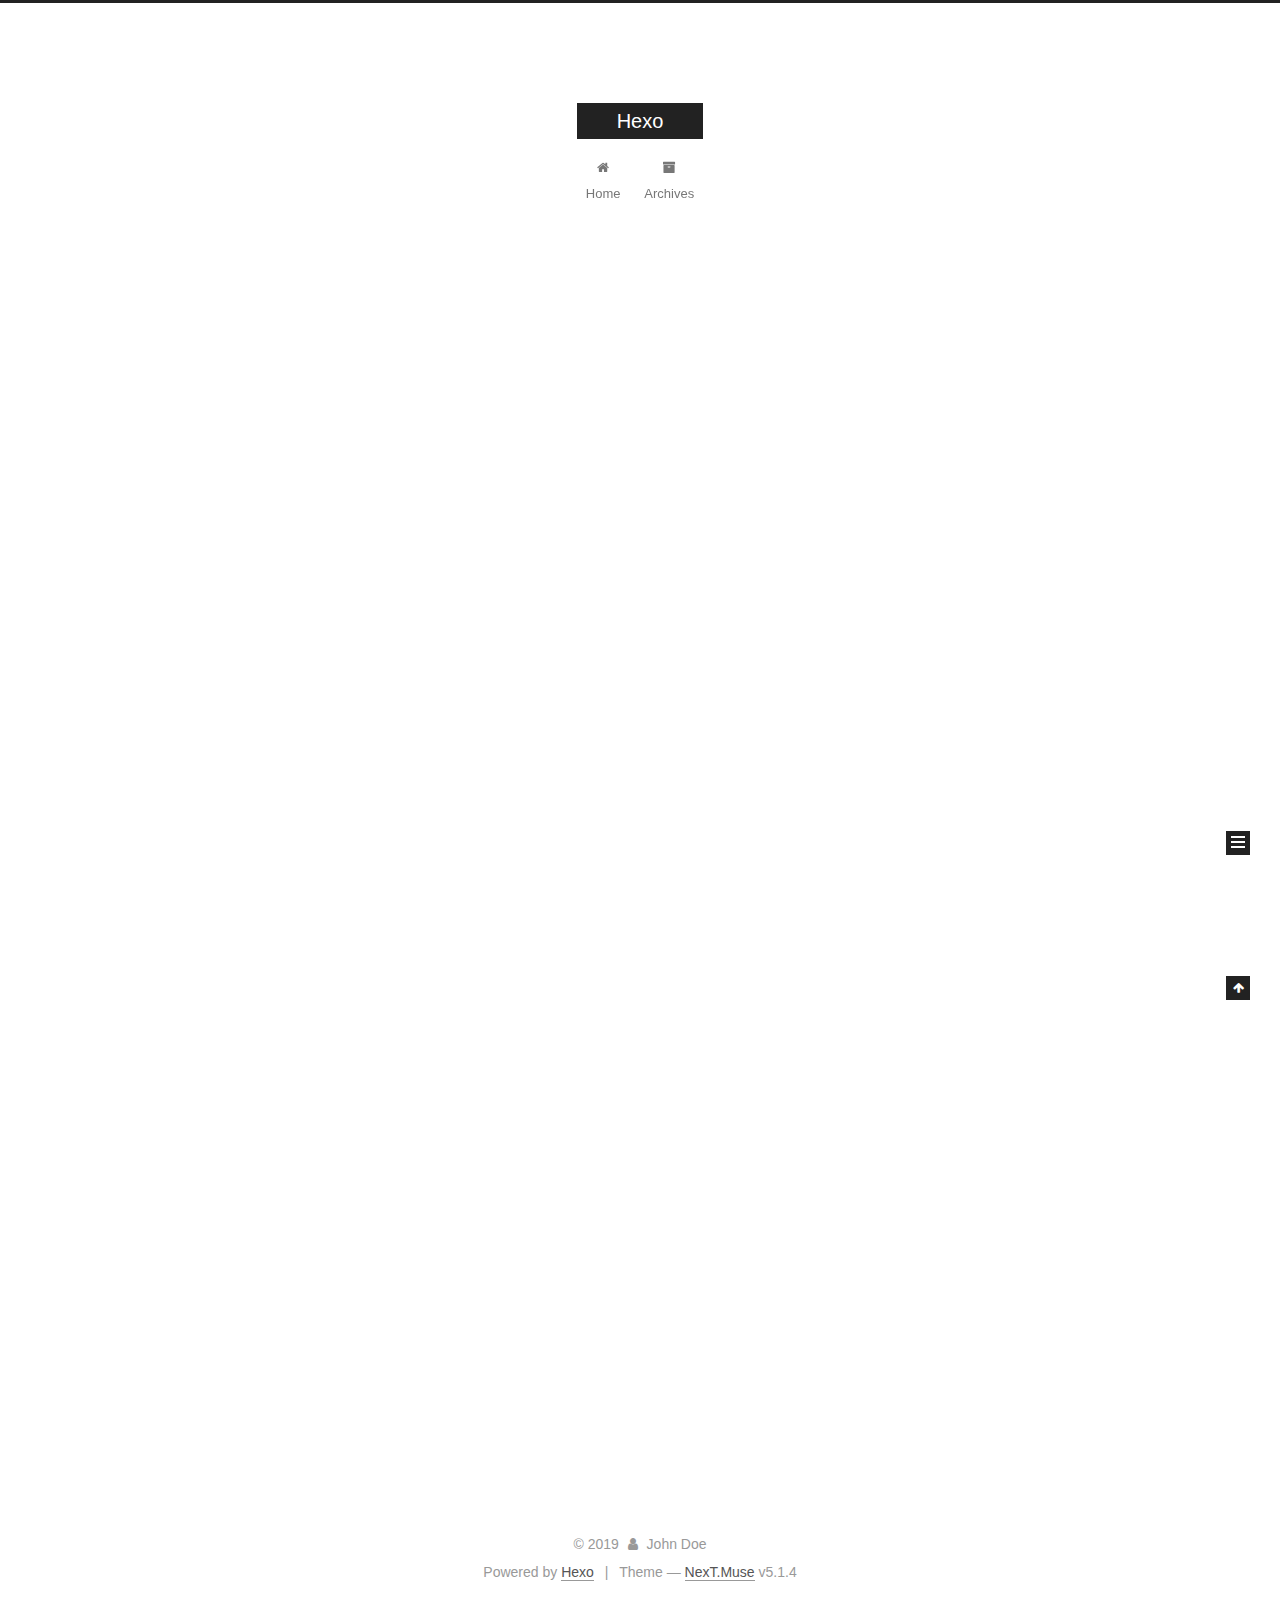
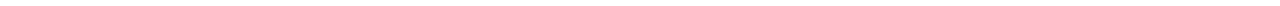
==== commit 6fa0466b: "Site updated: 2019-10-09 23:47:39" ====
--- a/index.html
+++ b/index.html
@@ -229,6 +229,125 @@
   
   
   <div class="post-block">
+    <link itemprop="mainEntityOfPage" href="http://yoursite.com/2019/10/09/My-frist/">
+
+    <span hidden itemprop="author" itemscope itemtype="http://schema.org/Person">
+      <meta itemprop="name" content="John Doe">
+      <meta itemprop="description" content>
+      <meta itemprop="image" content="/images/avatar.gif">
+    </span>
+
+    <span hidden itemprop="publisher" itemscope itemtype="http://schema.org/Organization">
+      <meta itemprop="name" content="Hexo">
+    </span>
+
+    
+      <header class="post-header">
+
+        
+        
+          <h1 class="post-title" itemprop="name headline">
+                
+                <a class="post-title-link" href="/2019/10/09/My-frist/" itemprop="url">My frist</a></h1>
+        
+
+        <div class="post-meta">
+          <span class="post-time">
+            
+              <span class="post-meta-item-icon">
+                <i class="fa fa-calendar-o"></i>
+              </span>
+              
+                <span class="post-meta-item-text">Posted on</span>
+              
+              <time title="Post created" itemprop="dateCreated datePublished" datetime="2019-10-09T23:34:52+08:00">
+                2019-10-09
+              </time>
+            
+
+            
+
+            
+          </span>
+
+          
+
+          
+            
+          
+
+          
+          
+
+          
+
+          
+
+          
+
+        </div>
+      </header>
+    
+
+    
+    
+    
+    <div class="post-body" itemprop="articleBody">
+
+      
+      
+
+      
+        
+          
+            
+          
+        
+      
+    </div>
+    
+    
+    
+
+    
+
+    
+
+    
+
+    <footer class="post-footer">
+      
+
+      
+
+      
+
+      
+      
+        <div class="post-eof"></div>
+      
+    </footer>
+  </div>
+  
+  
+  
+  </article>
+
+
+    
+      
+
+  
+
+  
+  
+  
+
+  <article class="post post-type-normal" itemscope itemtype="http://schema.org/Article">
+  
+  
+  
+  <div class="post-block">
     <link itemprop="mainEntityOfPage" href="http://yoursite.com/2019/10/09/hello-world/">
 
     <span hidden itemprop="author" itemscope itemtype="http://schema.org/Person">
@@ -394,7 +513,7 @@
               
                 <a href="/archives/">
               
-                  <span class="site-state-item-count">1</span>
+                  <span class="site-state-item-count">2</span>
                   <span class="site-state-item-name">posts</span>
                 </a>
               </div>
--- a/css/main.css
+++ b/css/main.css
@@ -1822,7 +1822,7 @@
   width: 4px;
   height: 4px;
   border-radius: 50%;
-  background: #ff13b1;
+  background: #1caaff;
 }
 .links-of-blogroll {
   font-size: 13px;
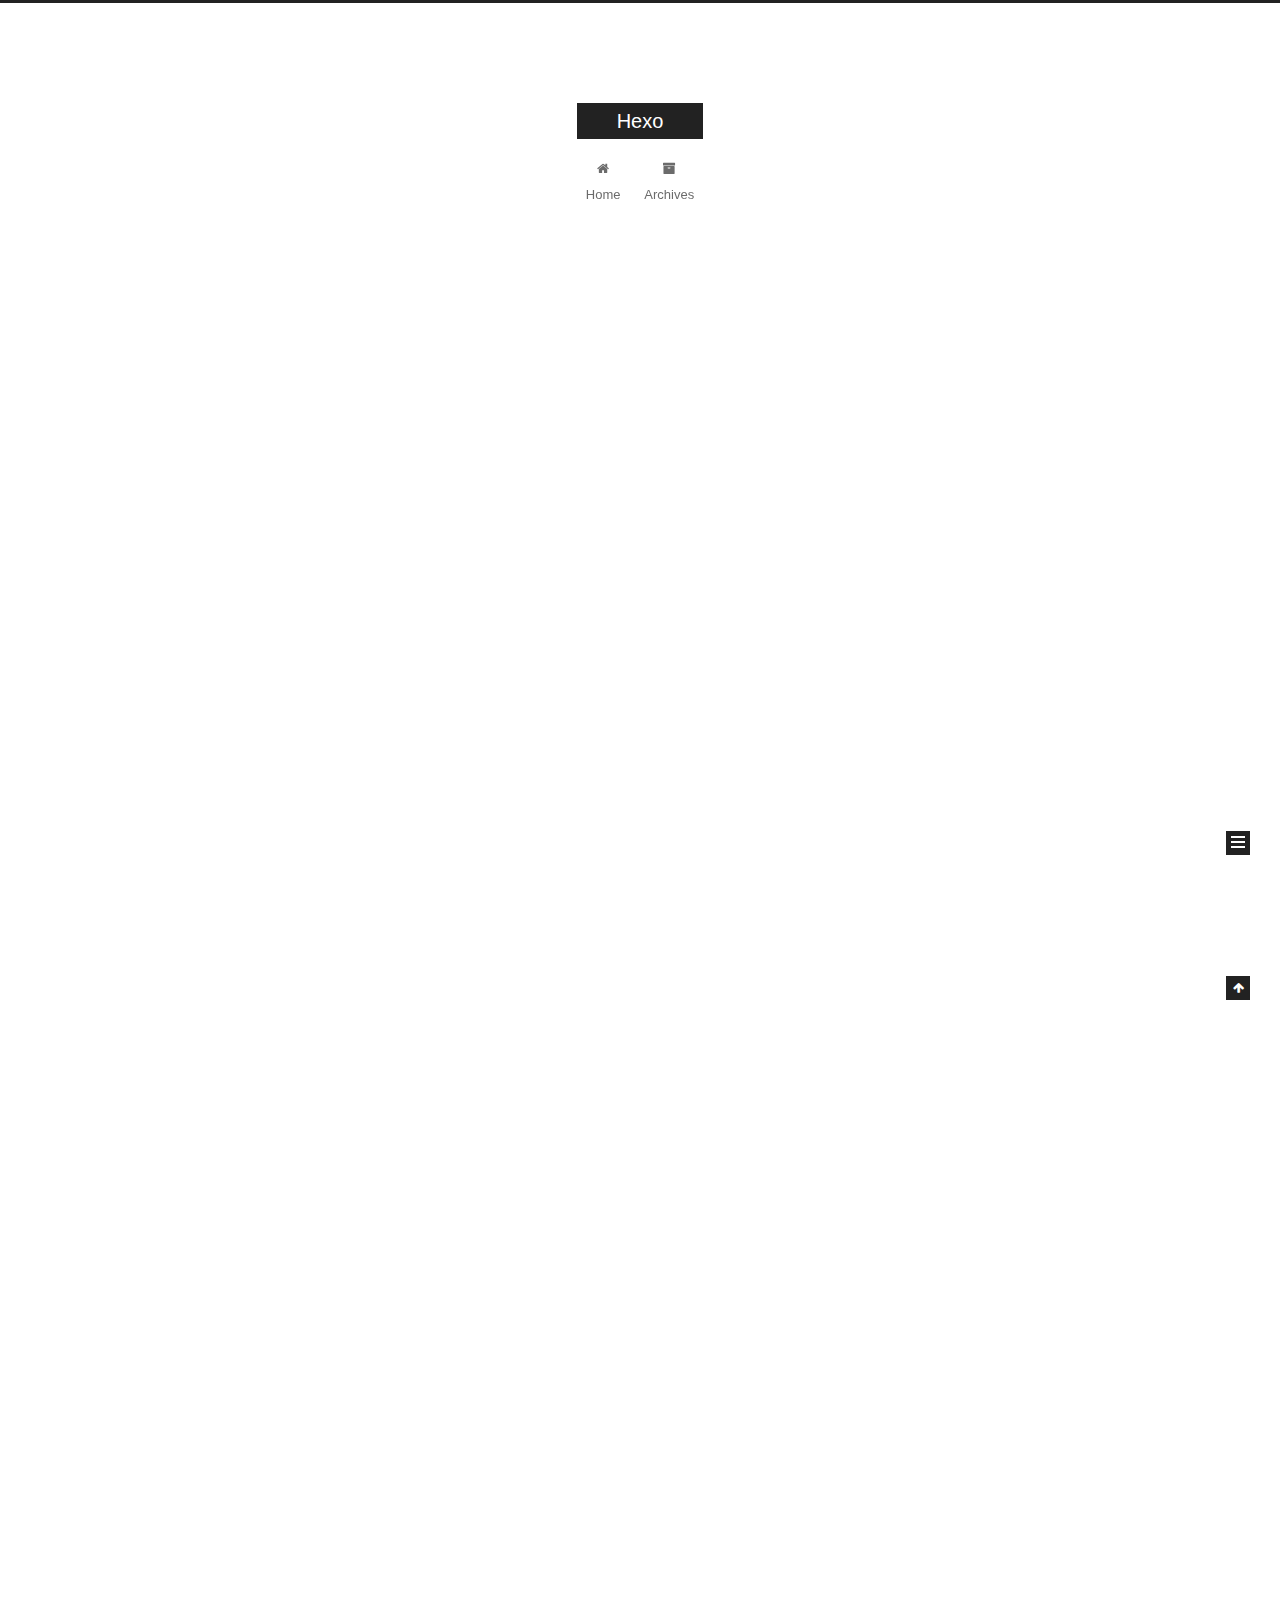
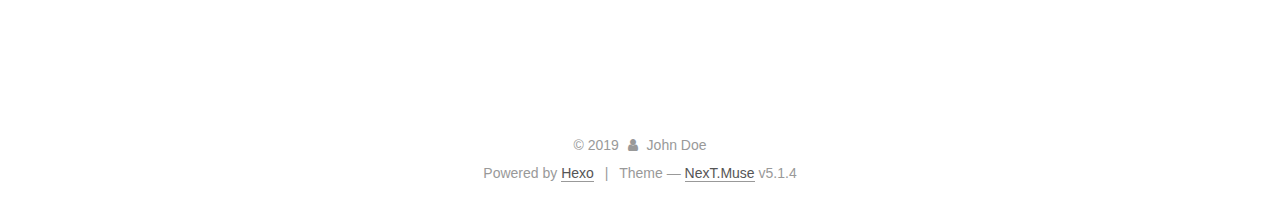
==== commit 921d6abe: "Site updated: 2019-10-10 00:02:18" ====
--- a/index.html
+++ b/index.html
@@ -229,6 +229,125 @@
   
   
   <div class="post-block">
+    <link itemprop="mainEntityOfPage" href="http://yoursite.com/2019/10/10/突然好想问你是谁幸运在你身身旁/">
+
+    <span hidden itemprop="author" itemscope itemtype="http://schema.org/Person">
+      <meta itemprop="name" content="John Doe">
+      <meta itemprop="description" content>
+      <meta itemprop="image" content="/images/avatar.gif">
+    </span>
+
+    <span hidden itemprop="publisher" itemscope itemtype="http://schema.org/Organization">
+      <meta itemprop="name" content="Hexo">
+    </span>
+
+    
+      <header class="post-header">
+
+        
+        
+          <h1 class="post-title" itemprop="name headline">
+                
+                <a class="post-title-link" href="/2019/10/10/突然好想问你是谁幸运在你身身旁/" itemprop="url">突然好想问你是谁幸运在你身身旁</a></h1>
+        
+
+        <div class="post-meta">
+          <span class="post-time">
+            
+              <span class="post-meta-item-icon">
+                <i class="fa fa-calendar-o"></i>
+              </span>
+              
+                <span class="post-meta-item-text">Posted on</span>
+              
+              <time title="Post created" itemprop="dateCreated datePublished" datetime="2019-10-10T00:01:30+08:00">
+                2019-10-10
+              </time>
+            
+
+            
+
+            
+          </span>
+
+          
+
+          
+            
+          
+
+          
+          
+
+          
+
+          
+
+          
+
+        </div>
+      </header>
+    
+
+    
+    
+    
+    <div class="post-body" itemprop="articleBody">
+
+      
+      
+
+      
+        
+          
+            
+          
+        
+      
+    </div>
+    
+    
+    
+
+    
+
+    
+
+    
+
+    <footer class="post-footer">
+      
+
+      
+
+      
+
+      
+      
+        <div class="post-eof"></div>
+      
+    </footer>
+  </div>
+  
+  
+  
+  </article>
+
+
+    
+      
+
+  
+
+  
+  
+  
+
+  <article class="post post-type-normal" itemscope itemtype="http://schema.org/Article">
+  
+  
+  
+  <div class="post-block">
     <link itemprop="mainEntityOfPage" href="http://yoursite.com/2019/10/09/My-frist/">
 
     <span hidden itemprop="author" itemscope itemtype="http://schema.org/Person">
@@ -513,7 +632,7 @@
               
                 <a href="/archives/">
               
-                  <span class="site-state-item-count">2</span>
+                  <span class="site-state-item-count">3</span>
                   <span class="site-state-item-name">posts</span>
                 </a>
               </div>
--- a/css/main.css
+++ b/css/main.css
@@ -1822,7 +1822,7 @@
   width: 4px;
   height: 4px;
   border-radius: 50%;
-  background: #1caaff;
+  background: #d7cc9f;
 }
 .links-of-blogroll {
   font-size: 13px;
